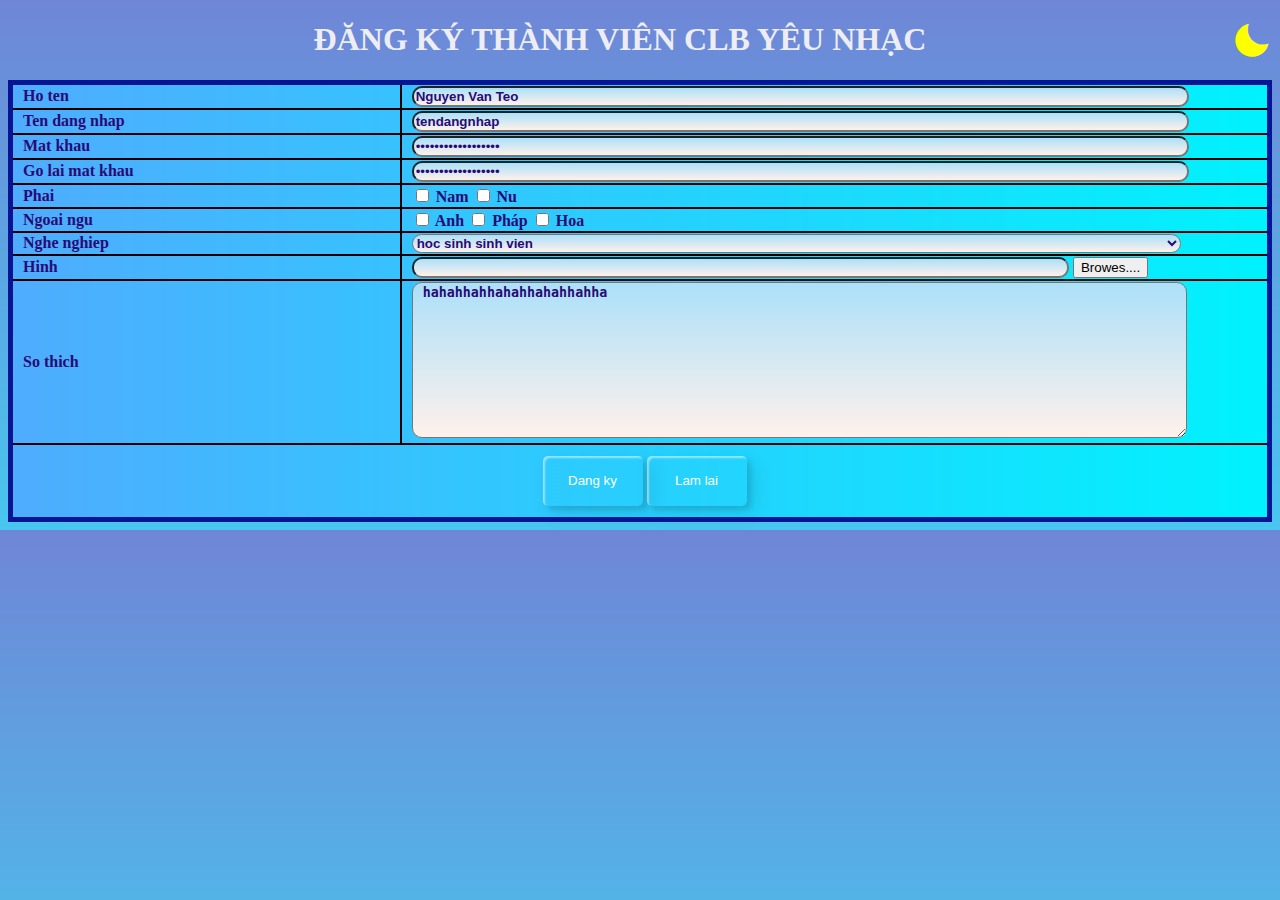
==== index.html @ f81c6132 "minhhieu" ====
<!DOCTYPE html>
<html lang="en">
<head>
    <meta charset="UTF-8">
    <link href="https://fonts.googleapis.com/css2?family=Lato&display=swap" rel="stylesheet">
    <meta name="viewport" content="width=device-width, initial-scale=1.0">
    <link href='https://unpkg.com/boxicons@2.1.4/css/boxicons.min.css' rel='stylesheet'>
    <link rel="stylesheet" href="./style.css" class="href">
    <title>Document</title>
</head>
<body>   
        <h1>ĐĂNG KÝ THÀNH VIÊN CLB YÊU NHẠC  <i class='bx bxs-moon' onclick="myFunction()" style="color:yellow; float: right; font-size: 40px;"></i></h1>
    <table>
        <tr>
            <td>Ho ten</td>
            <td><input type="text" name="" id="" value="Nguyen Van Teo"></td>
        </tr>
        <tr>
            <td>Ten dang nhap</td>
            <td><input type="text" name="" id="" value="tendangnhap"></td>
        </tr>
        <tr>
            <td>Mat khau </td>
            <td><input type="password" name="" id="" value="agshshhagsggsgahha"></td>
        </tr>
        <tr>
            <td> Go lai mat khau </td>
            <td><input type="password" name="" id="" value="agshshhagsggsgahha"></td>
        </tr>
        <tr>
            <td>Phai</td>
            <td><input type="checkbox" name="" id=""> Nam <input type="checkbox" name="" id=""> Nu </td>
        </tr>
        <tr>
            <td>Ngoai ngu </td>
            <td><input type="checkbox" name="" id=""> Anh <input type="checkbox" name="" id=""> Pháp <input type="checkbox" name="" id=""> Hoa </td>
        </tr>
        <tr>
            <td>Nghe nghiep </td>
            <td><select name="" id="">
                <option value="">hoc sinh sinh vien</option>
                <option value="">giao vien</option>
                <option value="">cong nhan</option>
            </select></td>
        </tr>
        <tr>
            <td>Hinh</td>
            <td><input type="url" name="" id="">  <button>Browes....</button></td>
        </tr>
        <tr>
            <td>So thich </td>
            <td> <textarea name="" id="" cols="30" rows="10"> hahahhahhahahhahahhahha</textarea></td>
        </tr>
        <tr>
            <td colspan="2" >
                <div class="button1">
                    <button class="custom-btn btn-9">Dang ky </button>
                    <button class="custom-btn btn-9">Lam lai</button>
                </div>
            </td>
        </tr>
    </table>
    <script>
        function myFunction() {
           var element = document.body;
           element.classList.toggle("dark-mode");
        }
        </script>
</body>
</html>
---- style.css ----
body{
    box-sizing: border-box;
    background-image: linear-gradient(to top, #48c6ef 0%, #6f86d6 100%);
    color:black;
}
.dark-mode {
    background-image: linear-gradient(to top, #0c3483 0%, #a2b6df 100%, #6b8cce 100%, #a2b6df 100%);
    color: white;
  }


 h1{
    text-align: center;
    color: #eeedf3;
    font-family: "Cormorant Garamond", serif;
}
table{
  border: 5px solid rgb(7, 21, 148);
  width: 100%;
  background-image: linear-gradient(to right, #4facfe 0%, #00f2fe 100%);
  border-collapse: collapse;
}
table td{
  padding-left: 10px;
  color:rgb(40, 11, 117);
  font-weight: bold;
  border: 2px solid black;
  border-collapse: collapse;
}
input[type=text],select,textarea{
    background-image: linear-gradient(to top, #fff1eb 0%, #ace0f9 100%);
    color:rgb(40, 11, 117);
    border-radius: 10px;
    font-weight: bold;
    width: 90%;
}
input[type=password]{
    color:rgb(40, 11, 117);
    background-image: linear-gradient(to top, #fff1eb 0%, #ace0f9 100%);
    border-radius: 10px;
    width: 90%;
}
input[type=url]{
    color:rgb(40, 11, 117);
    background-image: linear-gradient(to top, #fff1eb 0%, #ace0f9 100%);
    width: 76%;
    border-radius: 10px;
}

.button1{
    padding:10px;
    text-align: center;
}
.custom-btn {
    width: 100px;
    height: 50px;
    color: #fff;
    border-radius: 5px;
    padding: 5px;
    font-weight: 100;
    background: transparent;
    cursor: pointer;
    transition: all 0.3s ease;
    position: relative;
    display: inline-block;
     box-shadow:inset 2px 2px 2px 0px rgba(255,255,255,.5),
     7px 7px 20px 0px rgba(0,0,0,.1),
     4px 4px 5px 0px rgba(0,0,0,.1);
    outline: none;
  }
  .btn-9 {
    border: none;
    transition: all 0.3s ease;
    overflow: hidden;
  }
  .btn-9:after {
    position: absolute;
    content: " ";
    z-index: -1;
    top: 0;
    left: 0;
    width: 100%;
    height: 100%;
     background-color: #d6f528;
     background-image: linear-gradient(315deg, #2ed33b 0%, #b621fe 74%);
    transition: all 0.3s ease;
  }
  .btn-9:hover {
    background: transparent;
    box-shadow:  4px 4px 6px 0 rgba(255,255,255,.5),
                -4px -4px 6px 0 rgba(116, 125, 136, .2), 
      inset -4px -4px 6px 0 rgba(255,255,255,.5),
      inset 4px 4px 6px 0 rgba(116, 125, 136, .3);
    color: #fff;
  }
  .btn-9:hover:after {
    -webkit-transform: scale(2) rotate(180deg);
    transform: scale(2) rotate(180deg);
    box-shadow:  4px 4px 6px 0 rgba(255,255,255,.5),
                -4px -4px 6px 0 rgba(116, 125, 136, .2), 
      inset -4px -4px 6px 0 rgba(255,255,255,.5),
      inset 4px 4px 6px 0 rgba(116, 125, 136, .3);
  }
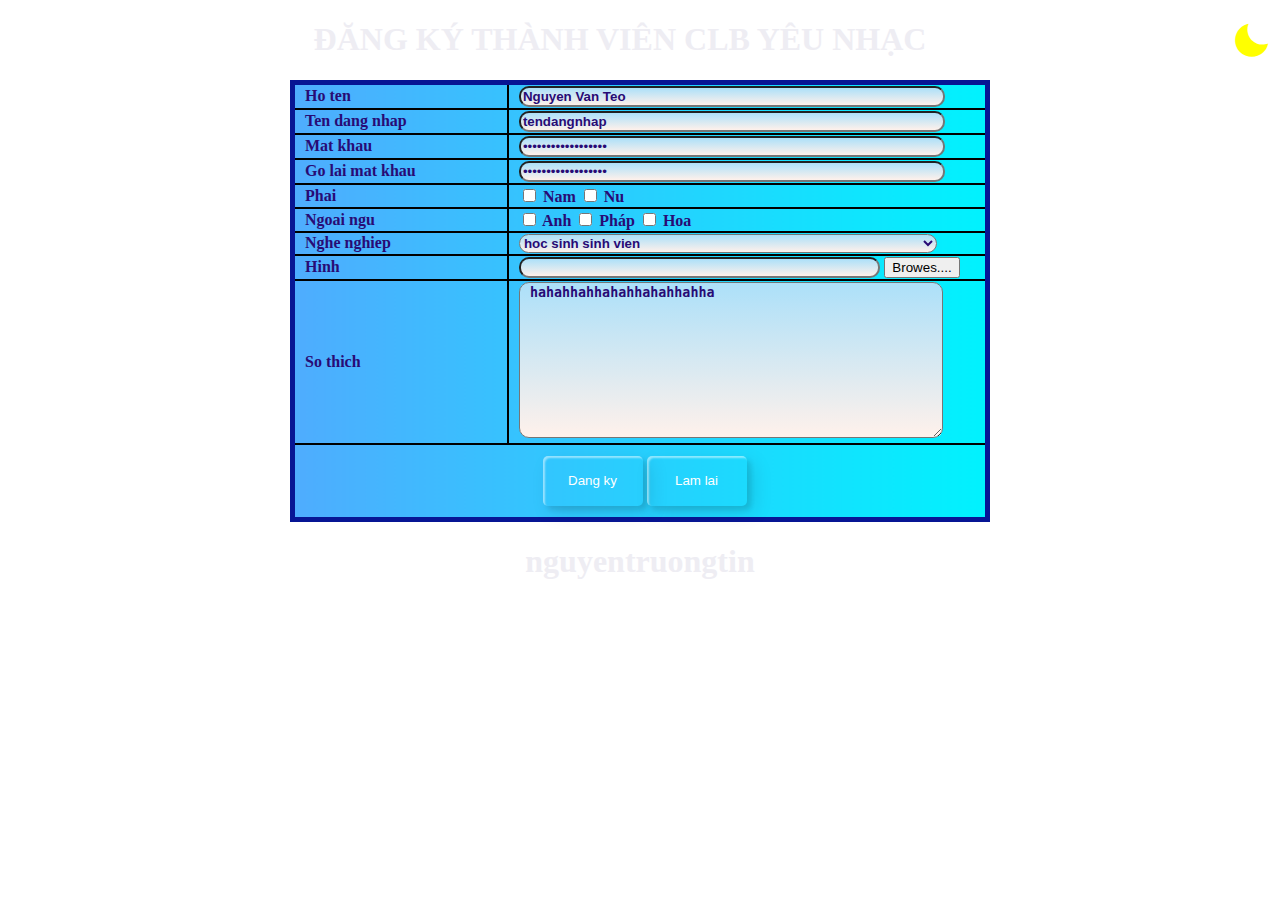
==== commit bc2078cd: "truongminhhieu1" ====
--- a/index.html
+++ b/index.html
@@ -60,6 +60,7 @@
             </td>
         </tr>
     </table>
+    <h1>nguyentruongtin</h1>
     <script>
         function myFunction() {
            var element = document.body;
@@ -67,4 +68,5 @@
         }
         </script>
 </body>
+
 </html>--- a/style.css
+++ b/style.css
@@ -1,10 +1,10 @@
 body{
     box-sizing: border-box;
-    background-image: linear-gradient(to top, #48c6ef 0%, #6f86d6 100%);
-    color:black;
+    background-color: #ffff;
+    color:#000000;
 }
 .dark-mode {
-    background-image: linear-gradient(to top, #0c3483 0%, #a2b6df 100%, #6b8cce 100%, #a2b6df 100%);
+    background-color: #000000;
     color: white;
   }
 
@@ -16,7 +16,8 @@
 }
 table{
   border: 5px solid rgb(7, 21, 148);
-  width: 100%;
+  width: 700px;
+  margin: auto;
   background-image: linear-gradient(to right, #4facfe 0%, #00f2fe 100%);
   border-collapse: collapse;
 }
